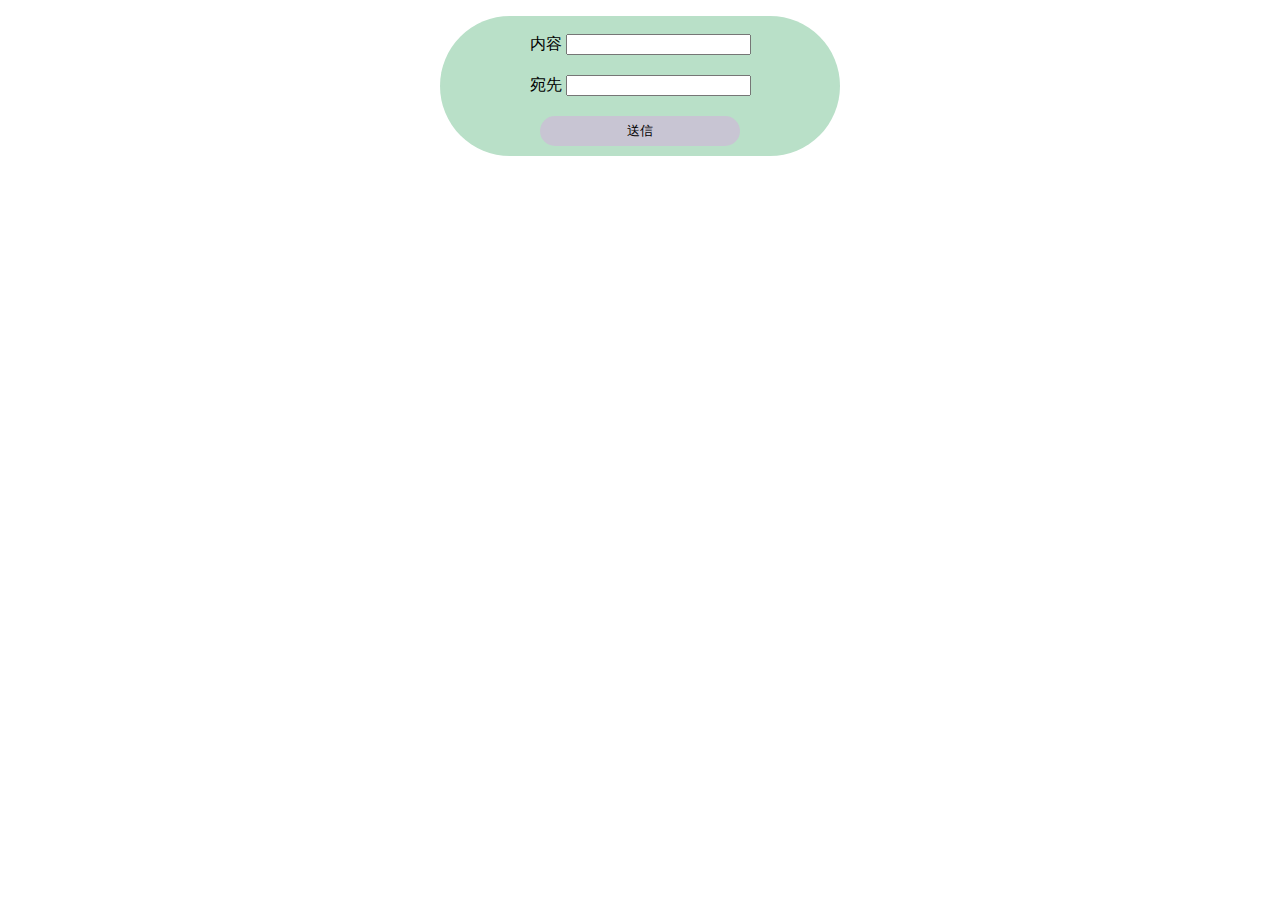
==== Send/index.html @ 083a0099 "mk" ====
<!DOCTYPE html>
<html lang="en">
<head>
    <meta charset="UTF-8">
    <meta http-equiv="X-UA-Compatible" content="IE=edge">
    <meta name="viewport" content="width=device-width, initial-scale=1.0">
    <style>
        div.main {
            width: 400px;
            height: 140px;
            margin: auto;
            background-color: rgb(185, 224, 200);
            border-radius: 100px;
            text-align: center;
        }

        p.margin {
            margin: 20px 0 0 0;
        }

        input.submit {
            background-color: #c8c5d3;
            border-radius: 20px;
            width: 200px;
            height: 30px;
            border: none;
        }
    </style>
    <title>LINE操作</title>
</head>
<body>

    <div class="main">
        <form action="https://script.google.com/macros/s/AKfycbxKOEqgWwqqC5_vUFhKixr0oV__Ow4S2W1YPPG6OZDgHytUIoEjdpuRjidGbKd_w_wf/exec" method="post">
            <p style="padding: 2px 0 0 0;"></p>
            <p>
                内容
                <input type="text" name="content">
            </p>
    
            <p class="margin">
                宛先
                <input type="text" name="name">
            </p>
    
            <p class="margin">
                <input class="submit" type="submit" value="送信">
            </p>
        </form>
    </div>
    
</body>
</html>
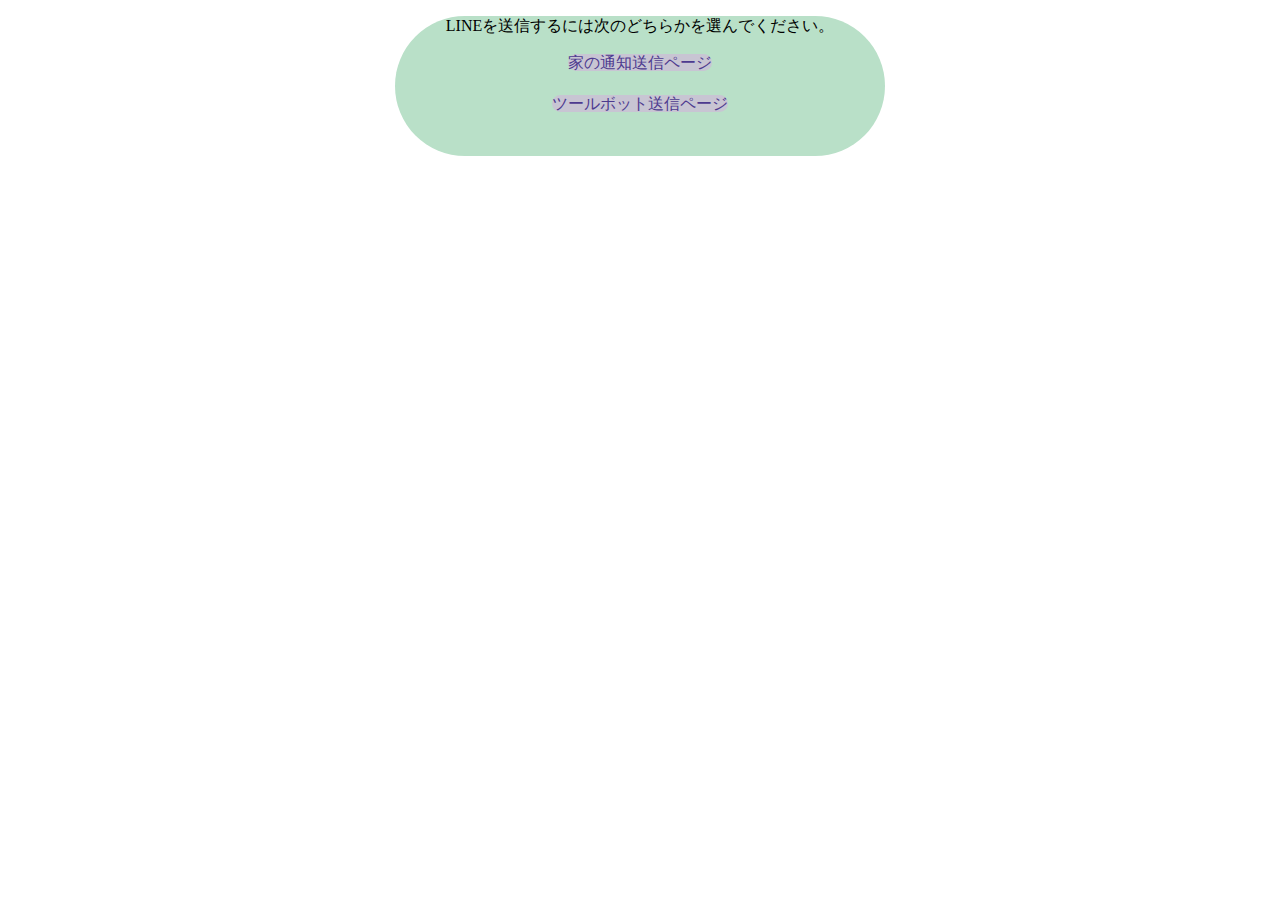
==== commit f8ce2677: "commit" ====
--- a/Send/index.html
+++ b/Send/index.html
@@ -6,7 +6,7 @@
     <meta name="viewport" content="width=device-width, initial-scale=1.0">
     <style>
         div.main {
-            width: 400px;
+            width: 490px;
             height: 140px;
             margin: auto;
             background-color: rgb(185, 224, 200);
@@ -18,12 +18,11 @@
             margin: 20px 0 0 0;
         }
 
-        input.submit {
+        a {
             background-color: #c8c5d3;
-            border-radius: 20px;
-            width: 200px;
-            height: 30px;
-            border: none;
+            border-radius: 10px;
+            text-decoration: none;
+            color: #4d3a8f;
         }
     </style>
     <title>LINE操作</title>
@@ -31,22 +30,10 @@
 <body>
 
     <div class="main">
-        <form action="https://script.google.com/macros/s/AKfycbxKOEqgWwqqC5_vUFhKixr0oV__Ow4S2W1YPPG6OZDgHytUIoEjdpuRjidGbKd_w_wf/exec" method="post">
-            <p style="padding: 2px 0 0 0;"></p>
-            <p>
-                内容
-                <input type="text" name="content">
-            </p>
-    
-            <p class="margin">
-                宛先
-                <input type="text" name="name">
-            </p>
-    
-            <p class="margin">
-                <input class="submit" type="submit" value="送信">
-            </p>
-        </form>
+        <p>LINEを送信するには次のどちらかを選んでください。</p>
+        <a href="HomeBot.html">家の通知送信ページ</a>
+        <p class="margin"></p>
+        <a href="ToolBot.html">ツールボット送信ページ</a>
     </div>
     
 </body>
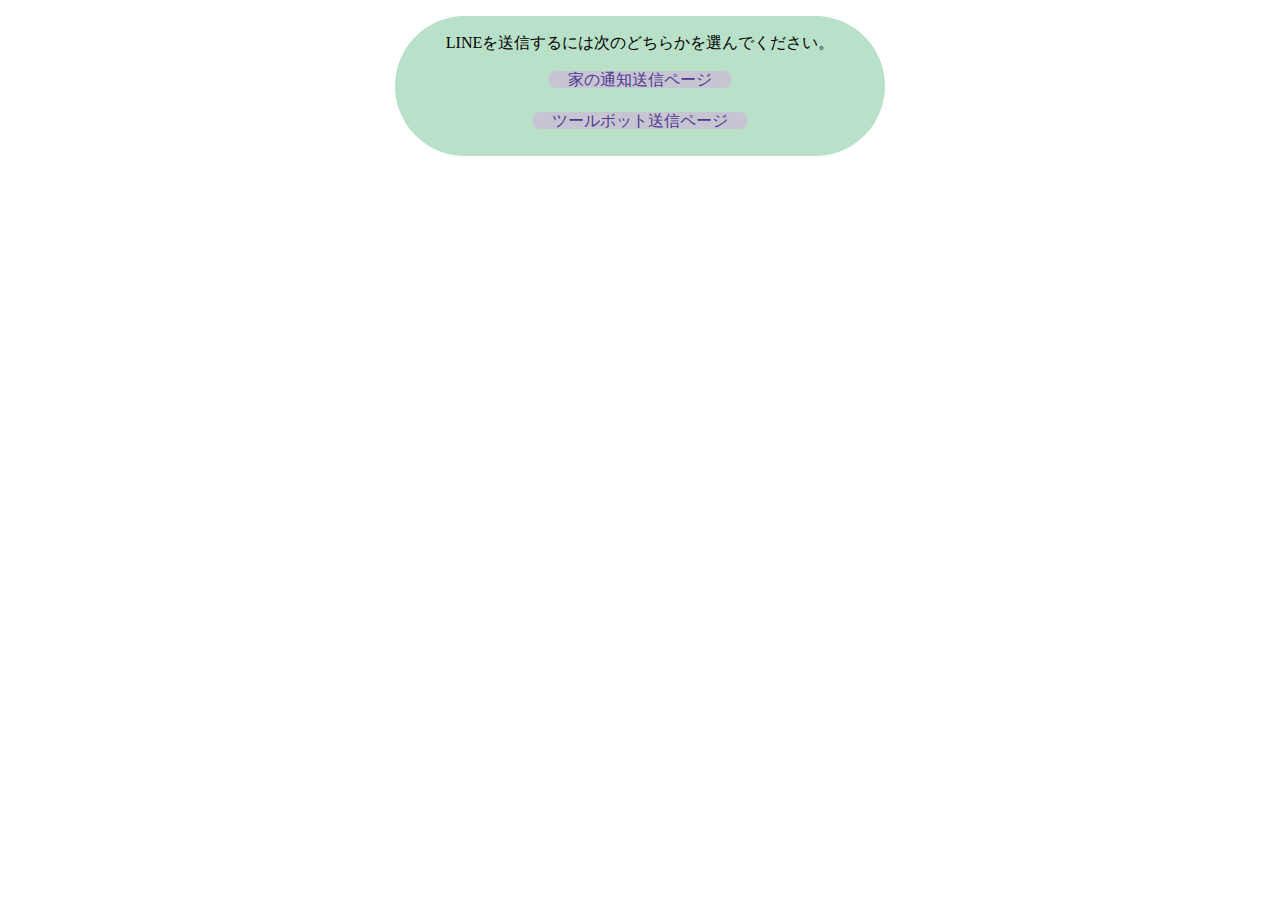
==== commit be4384f0: "commit" ====
--- a/Send/index.html
+++ b/Send/index.html
@@ -23,13 +23,16 @@
             border-radius: 10px;
             text-decoration: none;
             color: #4d3a8f;
+            padding: 0 20px 0 20px;
         }
+
     </style>
     <title>LINE操作</title>
 </head>
 <body>
 
     <div class="main">
+        <p style="padding: 1px 0 0 0;"></p>
         <p>LINEを送信するには次のどちらかを選んでください。</p>
         <a href="HomeBot.html">家の通知送信ページ</a>
         <p class="margin"></p>
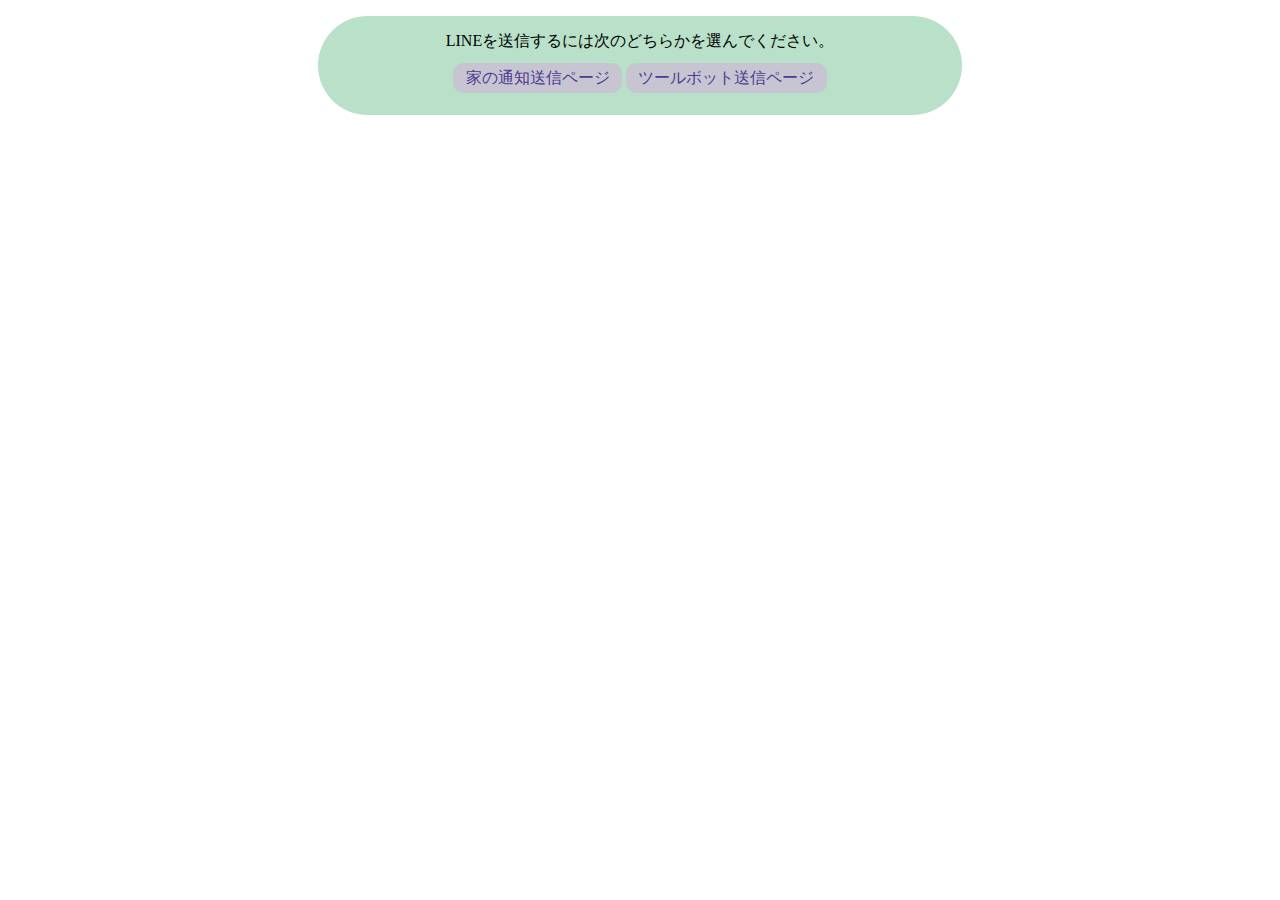
==== commit 58d8fb4c: "commit" ====
--- a/Send/index.html
+++ b/Send/index.html
@@ -1,42 +1,18 @@
 <!DOCTYPE html>
-<html lang="en">
+<html lang="ja">
 <head>
     <meta charset="UTF-8">
     <meta http-equiv="X-UA-Compatible" content="IE=edge">
     <meta name="viewport" content="width=device-width, initial-scale=1.0">
-    <style>
-        div.main {
-            width: 490px;
-            height: 140px;
-            margin: auto;
-            background-color: rgb(185, 224, 200);
-            border-radius: 100px;
-            text-align: center;
-        }
-
-        p.margin {
-            margin: 20px 0 0 0;
-        }
-
-        a {
-            background-color: #c8c5d3;
-            border-radius: 10px;
-            text-decoration: none;
-            color: #4d3a8f;
-            padding: 0 20px 0 20px;
-        }
-
-    </style>
+    <link rel="stylesheet" href="index.css">
     <title>LINE操作</title>
 </head>
 <body>
 
     <div class="main">
-        <p style="padding: 1px 0 0 0;"></p>
-        <p>LINEを送信するには次のどちらかを選んでください。</p>
-        <a href="HomeBot.html">家の通知送信ページ</a>
-        <p class="margin"></p>
-        <a href="ToolBot.html">ツールボット送信ページ</a>
+        <p class="title">LINEを送信するには次のどちらかを選んでください。</p>
+        <a class="link" href="HomeBot.html">家の通知送信ページ</a>
+        <a class="link" href="ToolBot.html">ツールボット送信ページ</a>
     </div>
     
 </body>
--- a/Send/index.css
+++ b/Send/index.css
@@ -0,0 +1,20 @@
+div.main {
+    width: 49%;
+    padding: 0 1% 2% 1%;
+    margin: auto;
+    background-color: rgb(185, 224, 200);
+    border-radius: 100px;
+    text-align: center;
+}
+
+p.title {
+    padding: 2.5% 0 0 0;
+}
+
+a.link {
+    background-color: #c8c5d3;
+    border-radius: 10px;
+    text-decoration: none;
+    color: #4d3a8f;
+    padding: 1% 2% 1% 2%;
+}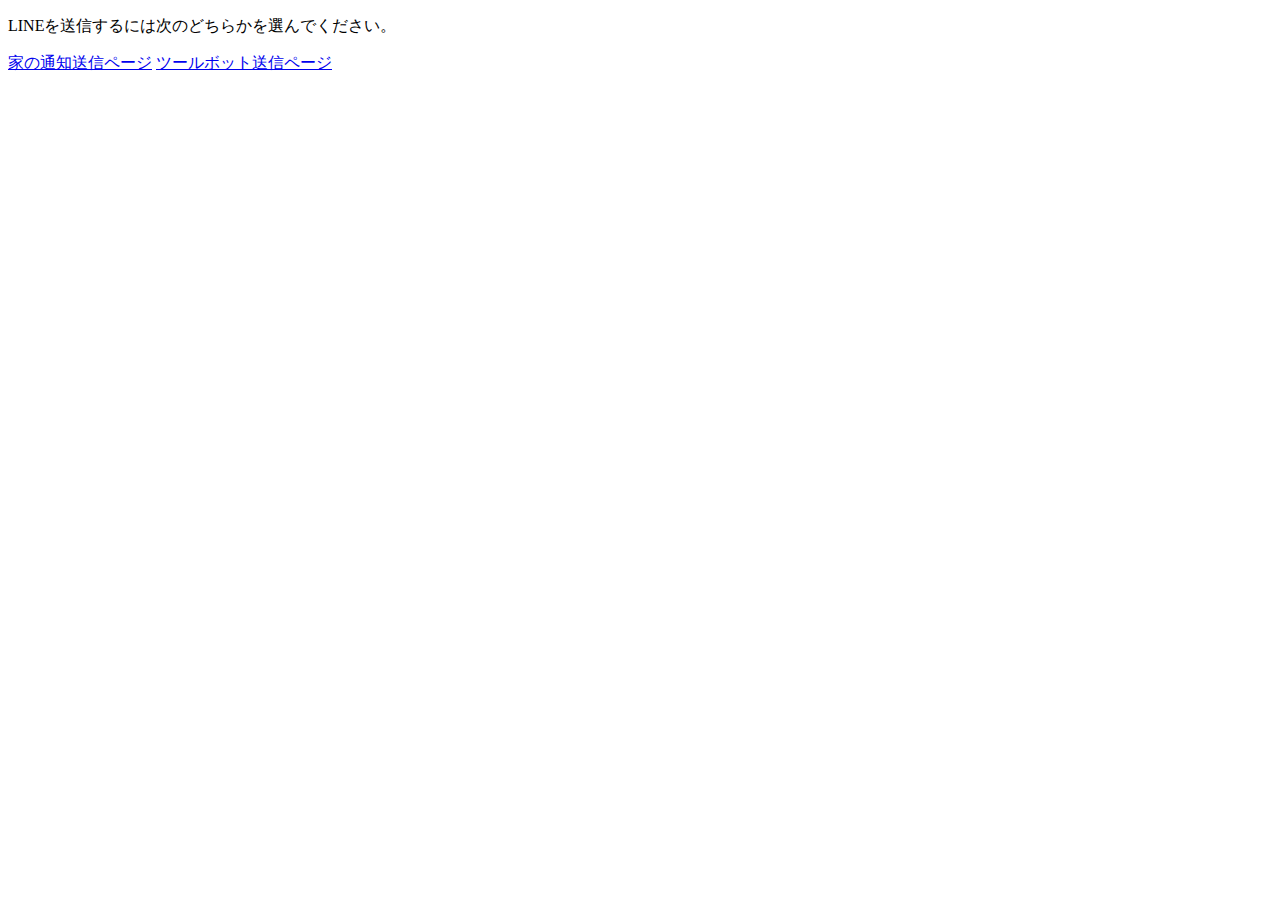
==== commit 5c290da3: "commit" ====
--- a/Send/index.html
+++ b/Send/index.html
@@ -4,15 +4,15 @@
     <meta charset="UTF-8">
     <meta http-equiv="X-UA-Compatible" content="IE=edge">
     <meta name="viewport" content="width=device-width, initial-scale=1.0">
-    <link rel="stylesheet" href="index.css">
+    <link rel="stylesheet" href="">
     <title>LINE操作</title>
 </head>
 <body>
 
     <div class="main">
         <p class="title">LINEを送信するには次のどちらかを選んでください。</p>
-        <a class="link" href="HomeBot.html">家の通知送信ページ</a>
-        <a class="link" href="ToolBot.html">ツールボット送信ページ</a>
+        <a class="link" href="HomeBot/">家の通知送信ページ</a>
+        <a class="link" href="ToolBot/">ツールボット送信ページ</a>
     </div>
     
 </body>
